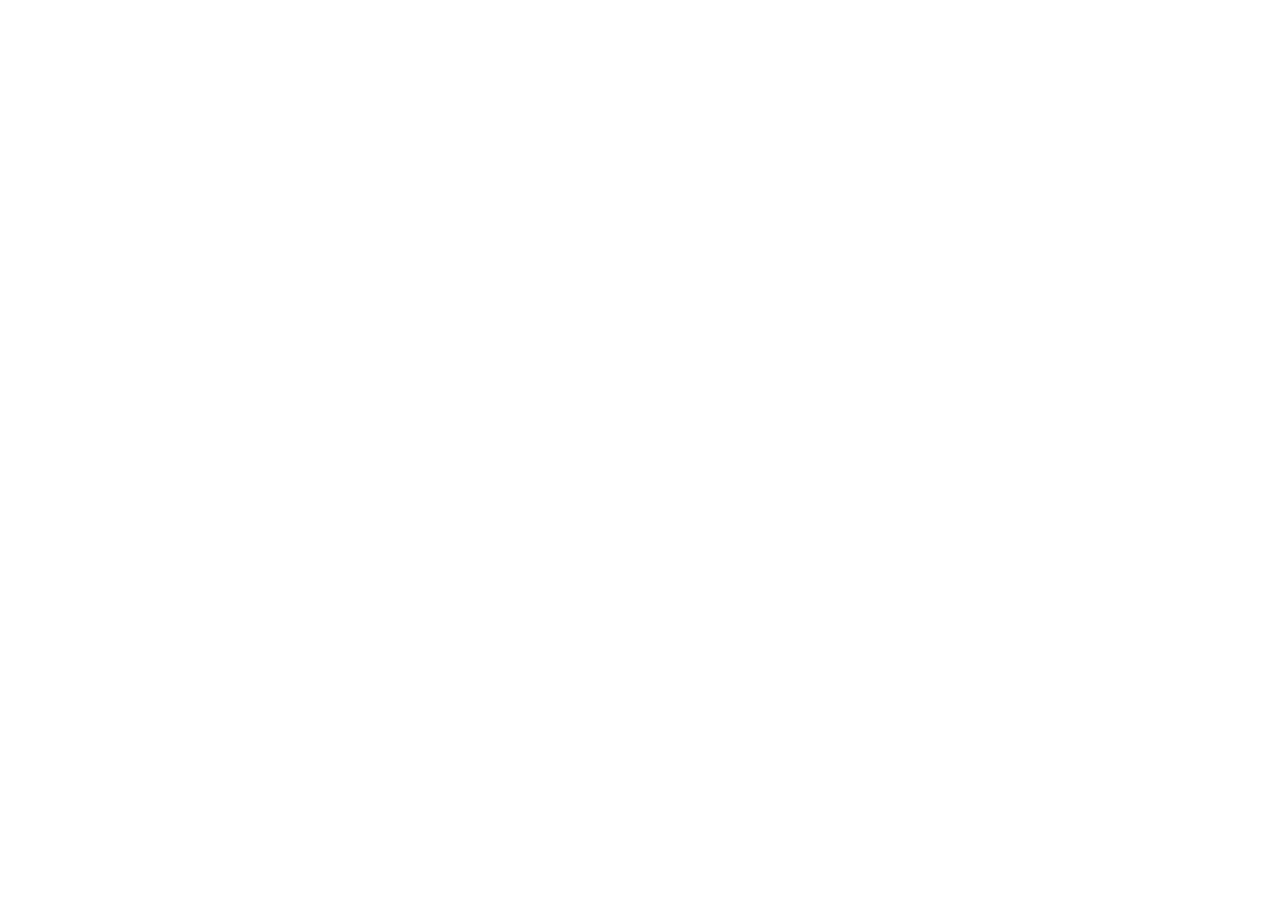
==== lesson1/difficult/index.html @ 3f7c640c "Lesson1 save1" ====
<!DOCTYPE html>
<html lang="ru">
<head>
	<meta charset="UTF-8">
	<link rel="stylesheet" href="css/style.css">
	<title>Java Script</title>
</head>
<body>
	<script src="js/script.js"></script>
</body>
</html>
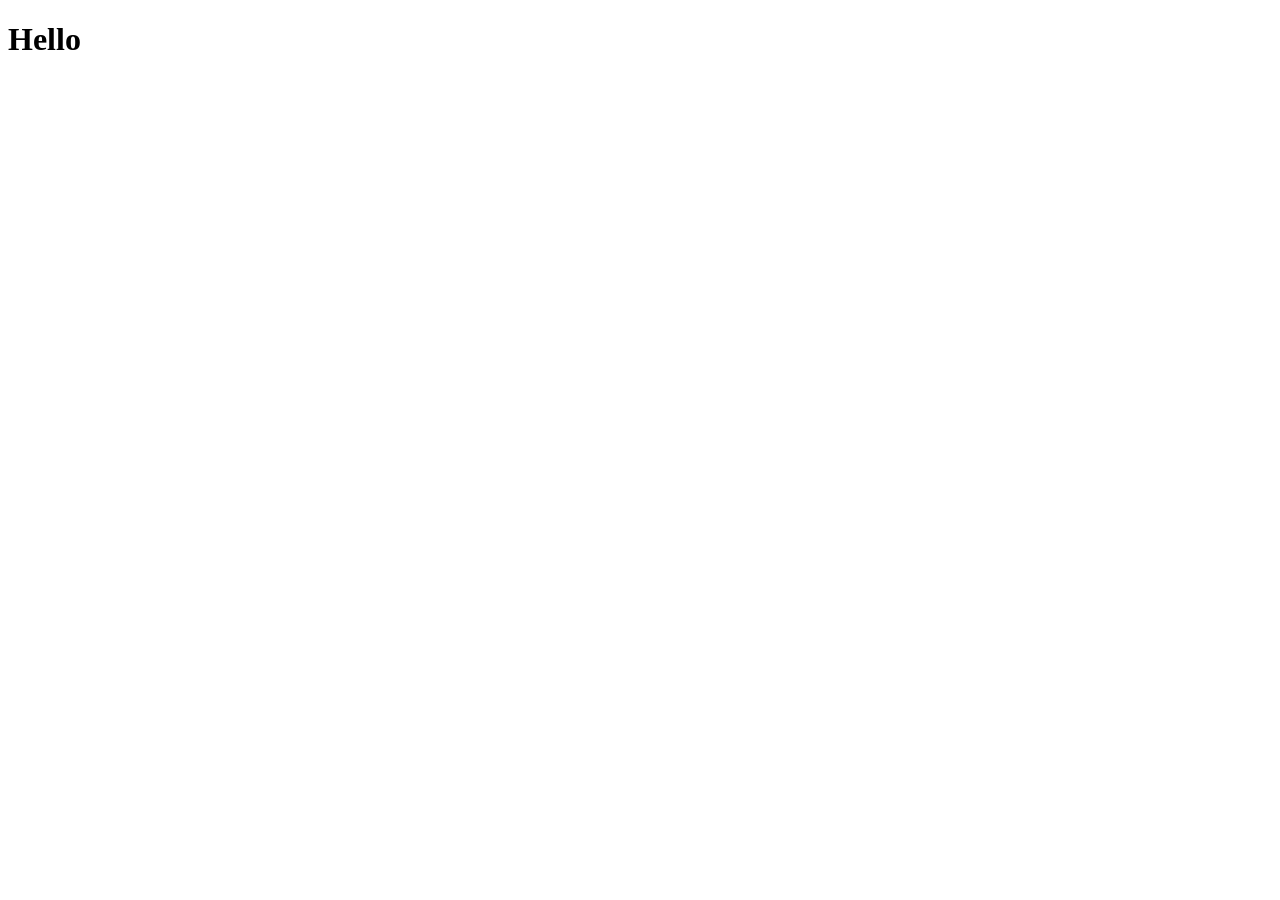
==== commit 4cde88c0: "Lesson1 save2" ====
--- a/lesson1/difficult/index.html
+++ b/lesson1/difficult/index.html
@@ -6,6 +6,7 @@
 	<title>Java Script</title>
 </head>
 <body>
+	<h1>Hello</h1>
 	<script src="js/script.js"></script>
 </body>
 </html>
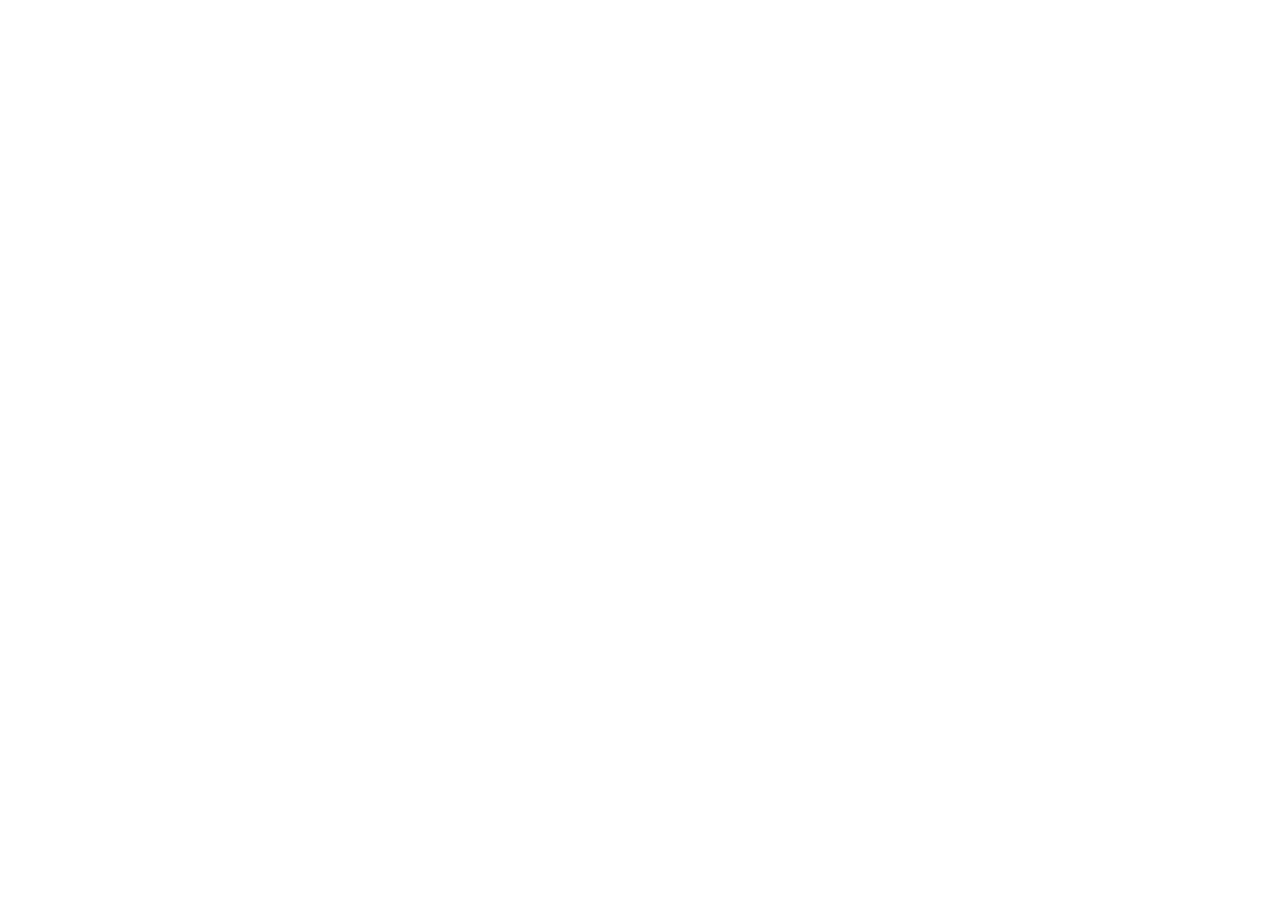
==== commit b4075276: "Lesson1 save3" ====
--- a/lesson1/difficult/index.html
+++ b/lesson1/difficult/index.html
@@ -6,7 +6,6 @@
 	<title>Java Script</title>
 </head>
 <body>
-	<h1>Hello</h1>
 	<script src="js/script.js"></script>
 </body>
 </html>
